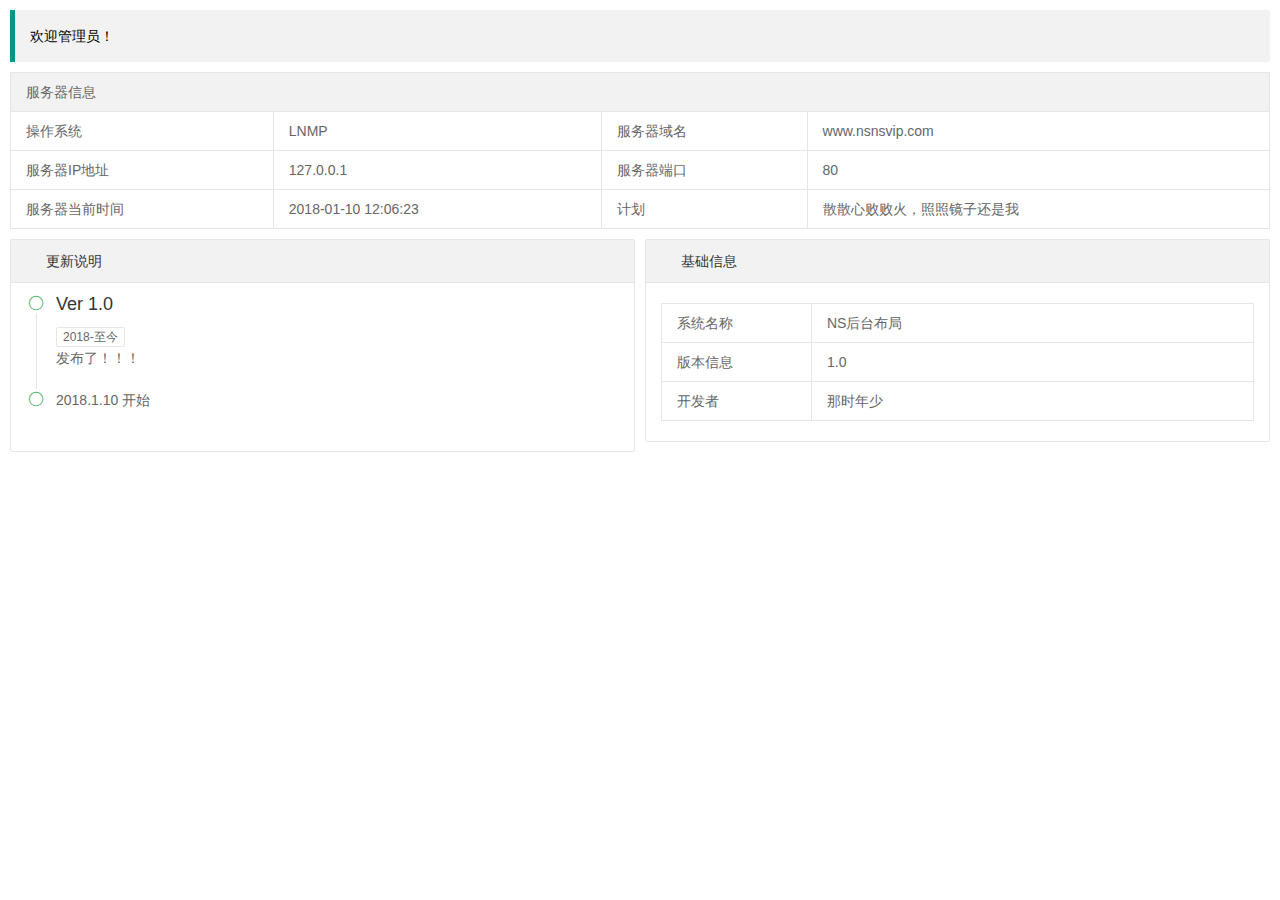
==== Desktop.html @ 4f1be006 "创建NsAdmin项目" ====
﻿<!DOCTYPE html>
<html>

<head>
    <meta charset="utf-8">
    <meta name="renderer" content="webkit">
    <meta http-equiv="X-UA-Compatible" content="IE=Edge,chrome=1">
    <meta name="viewport" content="width=device-width, initial-scale=1, maximum-scale=1">
    <title>layout 后台大布局 - 桌面</title>
    <link rel="stylesheet" href="lib/layui/css/layui.css">
    <link rel="stylesheet" href="lib/font-awesome/css/font-awesome.css">
    <link rel="stylesheet" href="css/ns.css">
</head>

<body style="padding:10px">
    <div class="layui-col-xs12">
        <blockquote class="layui-elem-quote">
            欢迎管理员！
        </blockquote>
    </div>
    
    <table class="layui-table">
        <thead>
            <tr>
                <th colspan="4" scope="col">服务器信息</th>
            </tr>
        </thead>
        <tbody>
            <tr>
                <td>操作系统</td>
                <td>LNMP</td>
                <td>服务器域名</td>
                <td>www.nsnsvip.com</td>
            </tr>
            <tr>
                <td>服务器IP地址</td>
                <td>127.0.0.1</td>
                <td>服务器端口</td>
                <td>80</td>
            </tr>
            <tr>
                <td>服务器当前时间</td>
                <td>2018-01-10 12:06:23</td>
                <td>计划</td>
                <td>散散心败败火，照照镜子还是我</td>
            </tr>
        </tbody>
    </table>
    <div class="layui-row layui-col-space10">
        <div class="layui-col-md6">
            <div class="layui-collapse">
                <div class="layui-colla-item">
                    <h2 class="layui-colla-title">更新说明</h2>
                    <div class="layui-colla-content layui-show">
                        <ul class="layui-timeline">
                            <li class="layui-timeline-item">
                                <i class="layui-icon layui-timeline-axis">&#xe63f;</i>
                                <div class="layui-timeline-content layui-text">
                                    <h3 class="layui-timeline-title">Ver 1.0</h3>
                                    <span class="layui-badge-rim">2018-至今</span>
                                    <p>
                                        发布了！！！
                                    </p>
                                </div>
                            </li>
                            <li class="layui-timeline-item">
                                <i class="layui-icon layui-timeline-axis">&#xe63f;</i>
                                <div class="layui-timeline-content layui-text">
                                    <div class="layui-timeline-title">2018.1.10 开始</div>
                                </div>
                            </li>
                        </ul>
                    </div>
                </div>
            </div>
        </div>
        <div class="layui-col-md6">
            <div class="layui-collapse">
                <div class="layui-colla-item">
                    <h2 class="layui-colla-title">基础信息</h2>
                    <div class="layui-colla-content layui-show">
                      <table class="layui-table layui-table-m">
                            <colgroup>
                                <col width="150">
                                <col>
                            </colgroup>
                            <tbody>
                                <tr>
                                    <td>系统名称</td>
                                    <td>NS后台布局</td>
                                </tr>
                                <tr>
                                    <td>版本信息</td>
                                    <td>1.0</td>
                                </tr>
                                <tr>
                                    <td>开发者</td>
                                    <td>那时年少</td>
                                </tr>
                            </tbody>
                        </table>
                    </div>
                </div>
            </div>
        </div>
    </div>





    <script src="lib/layui/layui.js"></script>
    <script>
        //配置路径
    /*    layui.config({
            base: 'static/js/'
        }).use(['luadmin', 'layer'], function() {
            var luadmin = layui.luadmin,
                $ = layui.jquery,
                layer = layui.layer;
            
            luadmin.hello('world');
            // layer.msg('hello world');
        });*/

    </script>
</body>
</html>
---- lib/layui/css/layui.css ----
/** layui-v2.2.5 MIT License By https://www.layui.com */
 .layui-inline,img{display:inline-block;vertical-align:middle}h1,h2,h3,h4,h5,h6{font-weight:400}.layui-edge,.layui-header,.layui-inline,.layui-main{position:relative}.layui-btn,.layui-edge,.layui-inline,img{vertical-align:middle}.layui-btn,.layui-disabled,.layui-icon,.layui-unselect{-webkit-user-select:none;-ms-user-select:none;-moz-user-select:none}blockquote,body,button,dd,div,dl,dt,form,h1,h2,h3,h4,h5,h6,input,li,ol,p,pre,td,textarea,th,ul{margin:0;padding:0;-webkit-tap-highlight-color:rgba(0,0,0,0)}a:active,a:hover{outline:0}img{border:none}li{list-style:none}table{border-collapse:collapse;border-spacing:0}h4,h5,h6{font-size:100%}button,input,optgroup,option,select,textarea{font-family:inherit;font-size:inherit;font-style:inherit;font-weight:inherit;outline:0}pre{white-space:pre-wrap;white-space:-moz-pre-wrap;white-space:-pre-wrap;white-space:-o-pre-wrap;word-wrap:break-word}body{line-height:24px;font:14px Helvetica Neue,Helvetica,PingFang SC,\5FAE\8F6F\96C5\9ED1,Tahoma,Arial,sans-serif}hr{height:1px;margin:10px 0;border:0;clear:both}a{color:#333;text-decoration:none}a:hover{color:#777}a cite{font-style:normal;*cursor:pointer}.layui-border-box,.layui-border-box *{box-sizing:border-box}.layui-box,.layui-box *{box-sizing:content-box}.layui-clear{clear:both;*zoom:1}.layui-clear:after{content:'\20';clear:both;*zoom:1;display:block;height:0}.layui-inline{*display:inline;*zoom:1}.layui-edge{display:inline-block;width:0;height:0;border-width:6px;border-style:dashed;border-color:transparent;overflow:hidden}.layui-edge-top{top:-4px;border-bottom-color:#999;border-bottom-style:solid}.layui-edge-right{border-left-color:#999;border-left-style:solid}.layui-edge-bottom{top:2px;border-top-color:#999;border-top-style:solid}.layui-edge-left{border-right-color:#999;border-right-style:solid}.layui-elip{text-overflow:ellipsis;overflow:hidden;white-space:nowrap}.layui-disabled,.layui-disabled:hover{color:#d2d2d2!important;cursor:not-allowed!important}.layui-circle{border-radius:100%}.layui-show{display:block!important}.layui-hide{display:none!important}@font-face{font-family:layui-icon;src:url(../font/iconfont.eot?v=220);src:url(../font/iconfont.eot?v=220#iefix) format('embedded-opentype'),url(../font/iconfont.svg?v=220#iconfont) format('svg'),url(../font/iconfont.woff?v=220) format('woff'),url(../font/iconfont.ttf?v=220) format('truetype')}.layui-icon{font-family:layui-icon!important;font-size:16px;font-style:normal;-webkit-font-smoothing:antialiased;-moz-osx-font-smoothing:grayscale}.layui-icon-duihua:before{content:"\e611"}.layui-icon-shezhi:before{content:"\e614"}.layui-icon-yinshenim:before{content:"\e60f"}.layui-icon-search:before{content:"\e615"}.layui-icon-fenxiang1:before{content:"\e641"}.layui-icon-shezhi1:before{content:"\e620"}.layui-icon-yinqing:before{content:"\e628"}.layui-icon-yuejuancuohao:before{content:"\1006"}.layui-icon-cuo:before{content:"\1007"}.layui-icon-baobiao:before{content:"\e629"}.layui-icon-star:before{content:"\e600"}.layui-icon-yuandian:before{content:"\e617"}.layui-icon-chat:before{content:"\e606"}.layui-icon-logo:before{content:"\e609"}.layui-icon-list:before{content:"\e60a"}.layui-icon-tubiao:before{content:"\e62c"}.layui-icon-right:before{content:"\1005"}.layui-icon-huanfu2:before{content:"\e61b"}.layui-icon-On-line:before{content:"\e610"}.layui-icon-biaoge:before{content:"\e62d"}.layui-icon-youyou:before{content:"\e602"}.layui-icon-zuozuo:before{content:"\e603"}.layui-icon-cart-simple:before{content:"\e698"}.layui-icon-cry:before{content:"\e69c"}.layui-icon-smile:before{content:"\e6af"}.layui-icon-survey:before{content:"\e6b2"}.layui-icon-tree:before{content:"\e62e"}.layui-icon-iconfont17:before{content:"\e62f"}.layui-icon-tianjia:before{content:"\e61f"}.layui-icon-xiazai:before{content:"\e601"}.layui-icon-xuanzemoban48:before{content:"\e630"}.layui-icon-gongju:before{content:"\e631"}.layui-icon-face-surprised:before{content:"\e664"}.layui-icon-bianji:before{content:"\e642"}.layui-icon-speaker:before{content:"\e645"}.layui-icon-xiangxia:before{content:"\e61a"}.layui-icon-wenjian:before{content:"\e621"}.layui-icon-layouts:before{content:"\e632"}.layui-icon-duigou:before{content:"\e618"}.layui-icon-tianjia1:before{content:"\e608"}.layui-icon-yaoyaozhibofanye:before{content:"\e633"}.layui-icon-read:before{content:"\e705"}.layui-icon-404:before{content:"\e61c"}.layui-icon-lunbozutu:before{content:"\e634"}.layui-icon-help:before{content:"\e607"}.layui-icon-daima1:before{content:"\e635"}.layui-icon-jinshui:before{content:"\e636"}.layui-icon-find-fill:before{content:"\e670"}.layui-icon-about:before{content:"\e60b"}.layui-icon-location:before{content:"\e715"}.layui-icon-xiangshang:before{content:"\e619"}.layui-icon-pause:before{content:"\e651"}.layui-icon-riqi:before{content:"\e637"}.layui-icon-uploadfile:before{content:"\e61d"}.layui-icon-delete:before{content:"\e640"}.layui-icon-play:before{content:"\e652"}.layui-icon-top:before{content:"\e604"}.layui-icon-haoyouqingqiu:before{content:"\e612"}.layui-icon-weibiaoti1:before{content:"\e605"}.layui-icon-chuangkou:before{content:"\e638"}.layui-icon-comiisbiaoqing:before{content:"\e60c"}.layui-icon-zhengque:before{content:"\e616"}.layui-icon-dollar:before{content:"\e659"}.layui-icon-iconfontwodehaoyou:before{content:"\e613"}.layui-icon-wenjianxiazai:before{content:"\e61e"}.layui-icon-tupian:before{content:"\e60d"}.layui-icon-lianjie:before{content:"\e64c"}.layui-icon-diamond:before{content:"\e735"}.layui-icon-jilu:before{content:"\e60e"}.layui-icon-liucheng:before{content:"\e622"}.layui-icon-fontstrikethrough:before{content:"\e64f"}.layui-icon-unlink:before{content:"\e64d"}.layui-icon-bianjiwenzi:before{content:"\e639"}.layui-icon-sanjiao:before{content:"\e623"}.layui-icon-danxuankuanghouxuan:before{content:"\e63f"}.layui-icon-danxuankuangxuanzhong:before{content:"\e643"}.layui-icon-juzhongduiqi:before{content:"\e647"}.layui-icon-youduiqi:before{content:"\e648"}.layui-icon-zuoduiqi:before{content:"\e649"}.layui-icon-gongsisvgtubiaozongji22:before{content:"\e626"}.layui-icon-gongsisvgtubiaozongji23:before{content:"\e627"}.layui-icon-refresh-2:before{content:"\1002"}.layui-icon-loading-1:before{content:"\e63e"}.layui-icon-return:before{content:"\e65c"}.layui-icon-jiacu:before{content:"\e62b"}.layui-icon-uploading:before{content:"\e67c"}.layui-icon-liaotianduihuaimgoutong:before{content:"\e63a"}.layui-icon-video:before{content:"\e6ed"}.layui-icon-headset:before{content:"\e6fc"}.layui-icon-wenjianjiafan:before{content:"\e624"}.layui-icon-shouji:before{content:"\e63b"}.layui-icon-tianjia2:before{content:"\e654"}.layui-icon-wenjianjia:before{content:"\e7a0"}.layui-icon-biaoqing:before{content:"\e650"}.layui-icon-html:before{content:"\e64b"}.layui-icon-biaodan:before{content:"\e63c"}.layui-icon-cart:before{content:"\e657"}.layui-icon-camera-fill:before{content:"\e65d"}.layui-icon-25:before{content:"\e62a"}.layui-icon-emwdaima:before{content:"\e64e"}.layui-icon-fire:before{content:"\e756"}.layui-icon-set:before{content:"\e716"}.layui-icon-zitixiahuaxian:before{content:"\e646"}.layui-icon-sanjiao1:before{content:"\e625"}.layui-icon-tips:before{content:"\e702"}.layui-icon-tupian-copy-copy:before{content:"\e64a"}.layui-icon-more-vertical:before{content:"\e671"}.layui-icon-zhuti2:before{content:"\e66c"}.layui-icon-loading:before{content:"\e63d"}.layui-icon-xieti:before{content:"\e644"}.layui-icon-refresh-1:before{content:"\e666"}.layui-icon-rmb:before{content:"\e65e"}.layui-icon-home:before{content:"\e68e"}.layui-icon-user:before{content:"\e770"}.layui-icon-notice:before{content:"\e667"}.layui-icon-voice:before{content:"\e688"}.layui-icon-download:before{content:"\e681"}.layui-icon-snowflake:before{content:"\e6b1"}.layui-icon-yemian1:before{content:"\e655"}.layui-icon-template:before{content:"\e663"}.layui-icon-auz:before{content:"\e672"}.layui-icon-console:before{content:"\e665"}.layui-icon-app:before{content:"\e653"}.layui-icon-xiayiye:before{content:"\e65a"}.layui-icon-website:before{content:"\e7ae"}.layui-icon-xiayiye1:before{content:"\e65b"}.layui-icon-component:before{content:"\e857"}.layui-icon-more:before{content:"\e65f"}.layui-icon-shrink-right:before{content:"\e668"}.layui-icon-spread-left:before{content:"\e66b"}.layui-icon-camera:before{content:"\e660"}.layui-icon-note:before{content:"\e66e"}.layui-icon-refresh:before{content:"\e669"}.layui-icon-nv:before{content:"\e661"}.layui-icon-nan:before{content:"\e662"}.layui-icon-senior:before{content:"\e674"}.layui-icon-theme:before{content:"\e66a"}.layui-icon-tread:before{content:"\e6c5"}.layui-icon-praise:before{content:"\e6c6"}.layui-icon-star-fill:before{content:"\e658"}.layui-icon-template-1:before{content:"\e656"}.layui-icon-loading-2:before{content:"\e66d"}.layui-main{width:1140px;margin:0 auto}.layui-header{z-index:1000;height:60px}.layui-header a:hover{transition:all .5s;-webkit-transition:all .5s}.layui-side{position:fixed;top:0;bottom:0;z-index:999;width:200px;overflow-x:hidden}.layui-side-scroll{width:220px;height:100%;overflow-x:hidden}.layui-body{position:absolute;left:200px;right:0;top:0;bottom:0;z-index:998;width:auto;overflow:hidden;overflow-y:auto;box-sizing:border-box}.layui-layout-body{overflow:hidden}.layui-layout-admin .layui-header{background-color:#23262E}.layui-layout-admin .layui-side{top:60px;width:200px;overflow-x:hidden}.layui-layout-admin .layui-body{top:60px;bottom:44px}.layui-layout-admin .layui-main{width:auto;margin:0 15px}.layui-layout-admin .layui-footer{position:fixed;left:200px;right:0;bottom:0;height:44px;line-height:44px;padding:0 15px;background-color:#eee}.layui-layout-admin .layui-logo{position:absolute;left:0;top:0;width:200px;height:100%;line-height:60px;text-align:center;color:#009688;font-size:16px}.layui-layout-admin .layui-header .layui-nav{background:0 0}.layui-layout-left{position:absolute!important;left:200px;top:0}.layui-layout-right{position:absolute!important;right:0;top:0}.layui-container{position:relative;margin:0 auto;padding:0 15px;box-sizing:border-box}.layui-fluid{position:relative;margin:0 auto;padding:0 15px}.layui-row:after,.layui-row:before{content:'';display:block;clear:both}.layui-col-lg1,.layui-col-lg10,.layui-col-lg11,.layui-col-lg12,.layui-col-lg2,.layui-col-lg3,.layui-col-lg4,.layui-col-lg5,.layui-col-lg6,.layui-col-lg7,.layui-col-lg8,.layui-col-lg9,.layui-col-md1,.layui-col-md10,.layui-col-md11,.layui-col-md12,.layui-col-md2,.layui-col-md3,.layui-col-md4,.layui-col-md5,.layui-col-md6,.layui-col-md7,.layui-col-md8,.layui-col-md9,.layui-col-sm1,.layui-col-sm10,.layui-col-sm11,.layui-col-sm12,.layui-col-sm2,.layui-col-sm3,.layui-col-sm4,.layui-col-sm5,.layui-col-sm6,.layui-col-sm7,.layui-col-sm8,.layui-col-sm9,.layui-col-xs1,.layui-col-xs10,.layui-col-xs11,.layui-col-xs12,.layui-col-xs2,.layui-col-xs3,.layui-col-xs4,.layui-col-xs5,.layui-col-xs6,.layui-col-xs7,.layui-col-xs8,.layui-col-xs9{position:relative;display:block;box-sizing:border-box}.layui-col-xs1,.layui-col-xs10,.layui-col-xs11,.layui-col-xs12,.layui-col-xs2,.layui-col-xs3,.layui-col-xs4,.layui-col-xs5,.layui-col-xs6,.layui-col-xs7,.layui-col-xs8,.layui-col-xs9{float:left}.layui-col-xs1{width:8.33333333%}.layui-col-xs2{width:16.66666667%}.layui-col-xs3{width:25%}.layui-col-xs4{width:33.33333333%}.layui-col-xs5{width:41.66666667%}.layui-col-xs6{width:50%}.layui-col-xs7{width:58.33333333%}.layui-col-xs8{width:66.66666667%}.layui-col-xs9{width:75%}.layui-col-xs10{width:83.33333333%}.layui-col-xs11{width:91.66666667%}.layui-col-xs12{width:100%}.layui-col-xs-offset1{margin-left:8.33333333%}.layui-col-xs-offset2{margin-left:16.66666667%}.layui-col-xs-offset3{margin-left:25%}.layui-col-xs-offset4{margin-left:33.33333333%}.layui-col-xs-offset5{margin-left:41.66666667%}.layui-col-xs-offset6{margin-left:50%}.layui-col-xs-offset7{margin-left:58.33333333%}.layui-col-xs-offset8{margin-left:66.66666667%}.layui-col-xs-offset9{margin-left:75%}.layui-col-xs-offset10{margin-left:83.33333333%}.layui-col-xs-offset11{margin-left:91.66666667%}.layui-col-xs-offset12{margin-left:100%}@media screen and (max-width:768px){.layui-hide-xs{display:none!important}.layui-show-xs-block{display:block!important}.layui-show-xs-inline{display:inline!important}.layui-show-xs-inline-block{display:inline-block!important}}@media screen and (min-width:768px){.layui-container{width:750px}.layui-hide-sm{display:none!important}.layui-show-sm-block{display:block!important}.layui-show-sm-inline{display:inline!important}.layui-show-sm-inline-block{display:inline-block!important}.layui-col-sm1,.layui-col-sm10,.layui-col-sm11,.layui-col-sm12,.layui-col-sm2,.layui-col-sm3,.layui-col-sm4,.layui-col-sm5,.layui-col-sm6,.layui-col-sm7,.layui-col-sm8,.layui-col-sm9{float:left}.layui-col-sm1{width:8.33333333%}.layui-col-sm2{width:16.66666667%}.layui-col-sm3{width:25%}.layui-col-sm4{width:33.33333333%}.layui-col-sm5{width:41.66666667%}.layui-col-sm6{width:50%}.layui-col-sm7{width:58.33333333%}.layui-col-sm8{width:66.66666667%}.layui-col-sm9{width:75%}.layui-col-sm10{width:83.33333333%}.layui-col-sm11{width:91.66666667%}.layui-col-sm12{width:100%}.layui-col-sm-offset1{margin-left:8.33333333%}.layui-col-sm-offset2{margin-left:16.66666667%}.layui-col-sm-offset3{margin-left:25%}.layui-col-sm-offset4{margin-left:33.33333333%}.layui-col-sm-offset5{margin-left:41.66666667%}.layui-col-sm-offset6{margin-left:50%}.layui-col-sm-offset7{margin-left:58.33333333%}.layui-col-sm-offset8{margin-left:66.66666667%}.layui-col-sm-offset9{margin-left:75%}.layui-col-sm-offset10{margin-left:83.33333333%}.layui-col-sm-offset11{margin-left:91.66666667%}.layui-col-sm-offset12{margin-left:100%}}@media screen and (min-width:992px){.layui-container{width:970px}.layui-hide-md{display:none!important}.layui-show-md-block{display:block!important}.layui-show-md-inline{display:inline!important}.layui-show-md-inline-block{display:inline-block!important}.layui-col-md1,.layui-col-md10,.layui-col-md11,.layui-col-md12,.layui-col-md2,.layui-col-md3,.layui-col-md4,.layui-col-md5,.layui-col-md6,.layui-col-md7,.layui-col-md8,.layui-col-md9{float:left}.layui-col-md1{width:8.33333333%}.layui-col-md2{width:16.66666667%}.layui-col-md3{width:25%}.layui-col-md4{width:33.33333333%}.layui-col-md5{width:41.66666667%}.layui-col-md6{width:50%}.layui-col-md7{width:58.33333333%}.layui-col-md8{width:66.66666667%}.layui-col-md9{width:75%}.layui-col-md10{width:83.33333333%}.layui-col-md11{width:91.66666667%}.layui-col-md12{width:100%}.layui-col-md-offset1{margin-left:8.33333333%}.layui-col-md-offset2{margin-left:16.66666667%}.layui-col-md-offset3{margin-left:25%}.layui-col-md-offset4{margin-left:33.33333333%}.layui-col-md-offset5{margin-left:41.66666667%}.layui-col-md-offset6{margin-left:50%}.layui-col-md-offset7{margin-left:58.33333333%}.layui-col-md-offset8{margin-left:66.66666667%}.layui-col-md-offset9{margin-left:75%}.layui-col-md-offset10{margin-left:83.33333333%}.layui-col-md-offset11{margin-left:91.66666667%}.layui-col-md-offset12{margin-left:100%}}@media screen and (min-width:1200px){.layui-container{width:1170px}.layui-hide-lg{display:none!important}.layui-show-lg-block{display:block!important}.layui-show-lg-inline{display:inline!important}.layui-show-lg-inline-block{display:inline-block!important}.layui-col-lg1,.layui-col-lg10,.layui-col-lg11,.layui-col-lg12,.layui-col-lg2,.layui-col-lg3,.layui-col-lg4,.layui-col-lg5,.layui-col-lg6,.layui-col-lg7,.layui-col-lg8,.layui-col-lg9{float:left}.layui-col-lg1{width:8.33333333%}.layui-col-lg2{width:16.66666667%}.layui-col-lg3{width:25%}.layui-col-lg4{width:33.33333333%}.layui-col-lg5{width:41.66666667%}.layui-col-lg6{width:50%}.layui-col-lg7{width:58.33333333%}.layui-col-lg8{width:66.66666667%}.layui-col-lg9{width:75%}.layui-col-lg10{width:83.33333333%}.layui-col-lg11{width:91.66666667%}.layui-col-lg12{width:100%}.layui-col-lg-offset1{margin-left:8.33333333%}.layui-col-lg-offset2{margin-left:16.66666667%}.layui-col-lg-offset3{margin-left:25%}.layui-col-lg-offset4{margin-left:33.33333333%}.layui-col-lg-offset5{margin-left:41.66666667%}.layui-col-lg-offset6{margin-left:50%}.layui-col-lg-offset7{margin-left:58.33333333%}.layui-col-lg-offset8{margin-left:66.66666667%}.layui-col-lg-offset9{margin-left:75%}.layui-col-lg-offset10{margin-left:83.33333333%}.layui-col-lg-offset11{margin-left:91.66666667%}.layui-col-lg-offset12{margin-left:100%}}.layui-col-space1{margin:-.5px}.layui-col-space1>*{padding:.5px}.layui-col-space3{margin:-1.5px}.layui-col-space3>*{padding:1.5px}.layui-col-space5{margin:-2.5px}.layui-col-space5>*{padding:2.5px}.layui-col-space8{margin:-3.5px}.layui-col-space8>*{padding:3.5px}.layui-col-space10{margin:-5px}.layui-col-space10>*{padding:5px}.layui-col-space12{margin:-6px}.layui-col-space12>*{padding:6px}.layui-col-space15{margin:-7.5px}.layui-col-space15>*{padding:7.5px}.layui-col-space18{margin:-9px}.layui-col-space18>*{padding:9px}.layui-col-space20{margin:-10px}.layui-col-space20>*{padding:10px}.layui-col-space22{margin:-11px}.layui-col-space22>*{padding:11px}.layui-col-space25{margin:-12.5px}.layui-col-space25>*{padding:12.5px}.layui-col-space30{margin:-15px}.layui-col-space30>*{padding:15px}.layui-btn,.layui-input,.layui-select,.layui-textarea,.layui-upload-button{outline:0;-webkit-appearance:none;transition:all .3s;-webkit-transition:all .3s;box-sizing:border-box}.layui-elem-quote{margin-bottom:10px;padding:15px;line-height:22px;border-left:5px solid #009688;border-radius:0 2px 2px 0;background-color:#f2f2f2}.layui-quote-nm{border-style:solid;border-width:1px 1px 1px 5px;background:0 0}.layui-elem-field{margin-bottom:10px;padding:0;border-width:1px;border-style:solid}.layui-elem-field legend{margin-left:20px;padding:0 10px;font-size:20px;font-weight:300}.layui-field-title{margin:10px 0 20px;border-width:1px 0 0}.layui-field-box{padding:10px 15px}.layui-field-title .layui-field-box{padding:10px 0}.layui-progress{position:relative;height:6px;border-radius:20px;background-color:#e2e2e2}.layui-progress-bar{position:absolute;left:0;top:0;width:0;max-width:100%;height:6px;border-radius:20px;text-align:right;background-color:#5FB878;transition:all .3s;-webkit-transition:all .3s}.layui-progress-big,.layui-progress-big .layui-progress-bar{height:18px;line-height:18px}.layui-progress-text{position:relative;top:-20px;line-height:18px;font-size:12px;color:#666}.layui-progress-big .layui-progress-text{position:static;padding:0 10px;color:#fff}.layui-collapse{border-width:1px;border-style:solid;border-radius:2px}.layui-colla-content,.layui-colla-item{border-top-width:1px;border-top-style:solid}.layui-colla-item:first-child{border-top:none}.layui-colla-title{position:relative;height:42px;line-height:42px;padding:0 15px 0 35px;color:#333;background-color:#f2f2f2;cursor:pointer;font-size:14px}.layui-colla-content{display:none;padding:10px 15px;line-height:22px;color:#666}.layui-colla-icon{position:absolute;left:15px;top:0;font-size:14px}.layui-card-body,.layui-card-header,.layui-form-label,.layui-form-mid,.layui-form-select,.layui-input-block,.layui-input-inline,.layui-textarea{position:relative}.layui-card{margin-bottom:15px;border-radius:2px;background-color:#fff;box-shadow:0 1px 2px 0 rgba(0,0,0,.05)}.layui-card:last-child{margin-bottom:0}.layui-card-header{height:42px;line-height:42px;padding:0 15px;border-bottom:1px solid #f6f6f6;color:#333;border-radius:2px 2px 0 0;font-size:14px}.layui-bg-black,.layui-bg-blue,.layui-bg-cyan,.layui-bg-green,.layui-bg-orange,.layui-bg-red{color:#fff!important}.layui-card-body{padding:10px 15px;line-height:24px}.layui-card-body .layui-table{margin:5px 0}.layui-card .layui-tab{margin:0}.layui-panel-window{position:relative;padding:15px;border-radius:0;border-top:5px solid #E6E6E6;background-color:#fff}.layui-bg-red{background-color:#FF5722!important}.layui-bg-orange{background-color:#FFB800!important}.layui-bg-green{background-color:#009688!important}.layui-bg-cyan{background-color:#2F4056!important}.layui-bg-blue{background-color:#1E9FFF!important}.layui-bg-black{background-color:#393D49!important}.layui-bg-gray{background-color:#eee!important;color:#666!important}.layui-badge-rim,.layui-colla-content,.layui-colla-item,.layui-collapse,.layui-elem-field,.layui-form-pane .layui-form-item[pane],.layui-form-pane .layui-form-label,.layui-input,.layui-layedit,.layui-layedit-tool,.layui-quote-nm,.layui-select,.layui-tab-bar,.layui-tab-card,.layui-tab-title,.layui-tab-title .layui-this:after,.layui-textarea{border-color:#e6e6e6}.layui-timeline-item:before,hr{background-color:#e6e6e6}.layui-text{line-height:22px;font-size:14px;color:#666}.layui-text h1,.layui-text h2,.layui-text h3{font-weight:500;color:#333}.layui-text h1{font-size:30px}.layui-text h2{font-size:24px}.layui-text h3{font-size:18px}.layui-text a:not(.layui-btn){color:#01AAED}.layui-text a:not(.layui-btn):hover{text-decoration:underline}.layui-text ul{padding:5px 0 5px 15px}.layui-text ul li{margin-top:5px;list-style-type:disc}.layui-text em,.layui-word-aux{color:#999!important;padding:0 5px!important}.layui-btn{display:inline-block;height:38px;line-height:38px;padding:0 18px;background-color:#009688;color:#fff;white-space:nowrap;text-align:center;font-size:14px;border:none;border-radius:2px;cursor:pointer}.layui-btn:hover{opacity:.8;filter:alpha(opacity=80);color:#fff}.layui-btn:active{opacity:1;filter:alpha(opacity=100)}.layui-btn+.layui-btn{margin-left:10px}.layui-btn-container{font-size:0}.layui-btn-container .layui-btn{margin-right:10px;margin-bottom:10px}.layui-btn-container .layui-btn+.layui-btn{margin-left:0}.layui-table .layui-btn-container .layui-btn{margin-bottom:9px}.layui-btn-radius{border-radius:100px}.layui-btn .layui-icon{margin-right:3px;font-size:18px;vertical-align:bottom;vertical-align:middle\9}.layui-btn-primary{border:1px solid #C9C9C9;background-color:#fff;color:#555}.layui-btn-primary:hover{border-color:#009688;color:#333}.layui-btn-normal{background-color:#1E9FFF}.layui-btn-warm{background-color:#FFB800}.layui-btn-danger{background-color:#FF5722}.layui-btn-disabled,.layui-btn-disabled:active,.layui-btn-disabled:hover{border:1px solid #e6e6e6;background-color:#FBFBFB;color:#C9C9C9;cursor:not-allowed;opacity:1}.layui-btn-lg{height:44px;line-height:44px;padding:0 25px;font-size:16px}.layui-btn-sm{height:30px;line-height:30px;padding:0 10px;font-size:12px}.layui-btn-sm i{font-size:16px!important}.layui-btn-xs{height:22px;line-height:22px;padding:0 5px;font-size:12px}.layui-btn-xs i{font-size:14px!important}.layui-btn-group{display:inline-block;vertical-align:middle;font-size:0}.layui-btn-group .layui-btn{margin-left:0!important;margin-right:0!important;border-left:1px solid rgba(255,255,255,.5);border-radius:0}.layui-btn-group .layui-btn-primary{border-left:none}.layui-btn-group .layui-btn-primary:hover{border-color:#C9C9C9;color:#009688}.layui-btn-group .layui-btn:first-child{border-left:none;border-radius:2px 0 0 2px}.layui-btn-group .layui-btn-primary:first-child{border-left:1px solid #c9c9c9}.layui-btn-group .layui-btn:last-child{border-radius:0 2px 2px 0}.layui-btn-group .layui-btn+.layui-btn{margin-left:0}.layui-btn-group+.layui-btn-group{margin-left:10px}.layui-btn-fluid{width:100%}.layui-input,.layui-select,.layui-textarea{height:38px;line-height:1.3;line-height:38px\9;border-width:1px;border-style:solid;background-color:#fff;border-radius:2px}.layui-input::-webkit-input-placeholder,.layui-select::-webkit-input-placeholder,.layui-textarea::-webkit-input-placeholder{line-height:1.3}.layui-input,.layui-textarea{display:block;width:100%;padding-left:10px}.layui-input:hover,.layui-textarea:hover{border-color:#D2D2D2!important}.layui-input:focus,.layui-textarea:focus{border-color:#C9C9C9!important}.layui-textarea{min-height:100px;height:auto;line-height:20px;padding:6px 10px;resize:vertical}.layui-select{padding:0 10px}.layui-form input[type=checkbox],.layui-form input[type=radio],.layui-form select{display:none}.layui-form [lay-ignore]{display:initial}.layui-form-item{margin-bottom:15px;clear:both;*zoom:1}.layui-form-item:after{content:'\20';clear:both;*zoom:1;display:block;height:0}.layui-form-label{float:left;display:block;padding:9px 15px;width:80px;font-weight:400;line-height:20px;text-align:right}.layui-form-label-col{display:block;float:none;padding:9px 0;line-height:20px;text-align:left}.layui-form-item .layui-inline{margin-bottom:5px;margin-right:10px}.layui-input-block{margin-left:110px;min-height:36px}.layui-input-inline{display:inline-block;vertical-align:middle}.layui-form-item .layui-input-inline{float:left;width:190px;margin-right:10px}.layui-form-text .layui-input-inline{width:auto}.layui-form-mid{float:left;display:block;padding:9px 0!important;line-height:20px;margin-right:10px}.layui-form-danger+.layui-form-select .layui-input,.layui-form-danger:focus{border-color:#FF5722!important}.layui-form-select .layui-input{padding-right:30px;cursor:pointer}.layui-form-select .layui-edge{position:absolute;right:10px;top:50%;margin-top:-3px;cursor:pointer;border-width:6px;border-top-color:#c2c2c2;border-top-style:solid;transition:all .3s;-webkit-transition:all .3s}.layui-form-select dl{display:none;position:absolute;left:0;top:42px;padding:5px 0;z-index:999;min-width:100%;border:1px solid #d2d2d2;max-height:300px;overflow-y:auto;background-color:#fff;border-radius:2px;box-shadow:0 2px 4px rgba(0,0,0,.12);box-sizing:border-box}.layui-form-select dl dd,.layui-form-select dl dt{padding:0 10px;line-height:36px;white-space:nowrap;overflow:hidden;text-overflow:ellipsis}.layui-form-select dl dt{font-size:12px;color:#999}.layui-form-select dl dd{cursor:pointer}.layui-form-select dl dd:hover{background-color:#f2f2f2}.layui-form-select .layui-select-group dd{padding-left:20px}.layui-form-select dl dd.layui-select-tips{padding-left:10px!important;color:#999}.layui-form-select dl dd.layui-this{background-color:#5FB878;color:#fff}.layui-form-checkbox,.layui-form-select dl dd.layui-disabled{background-color:#fff}.layui-form-selected dl{display:block}.layui-form-checkbox,.layui-form-checkbox *,.layui-form-switch{display:inline-block;vertical-align:middle}.layui-form-selected .layui-edge{margin-top:-9px;-webkit-transform:rotate(180deg);transform:rotate(180deg);margin-top:-3px\9}:root .layui-form-selected .layui-edge{margin-top:-9px\0/IE9}.layui-form-selectup dl{top:auto;bottom:42px}.layui-select-none{margin:5px 0;text-align:center;color:#999}.layui-select-disabled .layui-disabled{border-color:#eee!important}.layui-select-disabled .layui-edge{border-top-color:#d2d2d2}.layui-form-checkbox{position:relative;height:30px;line-height:28px;margin-right:10px;padding-right:30px;border:1px solid #d2d2d2;cursor:pointer;font-size:0;border-radius:2px;-webkit-transition:.1s linear;transition:.1s linear;box-sizing:border-box}.layui-form-checkbox:hover{border:1px solid #c2c2c2}.layui-form-checkbox span{padding:0 10px;height:100%;font-size:14px;background-color:#d2d2d2;color:#fff;overflow:hidden;white-space:nowrap;text-overflow:ellipsis}.layui-form-checkbox:hover span{background-color:#c2c2c2}.layui-form-checkbox i{position:absolute;right:0;width:30px;color:#fff;font-size:20px;text-align:center}.layui-form-checkbox:hover i{color:#c2c2c2}.layui-form-checked,.layui-form-checked:hover{border-color:#5FB878}.layui-form-checked span,.layui-form-checked:hover span{background-color:#5FB878}.layui-form-checked i,.layui-form-checked:hover i{color:#5FB878}.layui-form-item .layui-form-checkbox{margin-top:4px}.layui-form-checkbox[lay-skin=primary]{height:auto!important;line-height:normal!important;border:none!important;margin-right:0;padding-right:0;background:0 0}.layui-form-checkbox[lay-skin=primary] span{float:right;padding-right:15px;line-height:18px;background:0 0;color:#666}.layui-form-checkbox[lay-skin=primary] i{position:relative;top:0;width:16px;height:16px;line-height:16px;border:1px solid #d2d2d2;font-size:12px;border-radius:2px;background-color:#fff;-webkit-transition:.1s linear;transition:.1s linear}.layui-form-checkbox[lay-skin=primary]:hover i{border-color:#5FB878;color:#fff}.layui-form-checked[lay-skin=primary] i{border-color:#5FB878;background-color:#5FB878;color:#fff}.layui-checkbox-disbaled[lay-skin=primary] span{background:0 0!important;color:#c2c2c2}.layui-checkbox-disbaled[lay-skin=primary]:hover i{border-color:#d2d2d2}.layui-form-item .layui-form-checkbox[lay-skin=primary]{margin-top:10px}.layui-form-switch{position:relative;height:22px;line-height:22px;width:42px;padding:0 5px;margin-top:8px;border:1px solid #d2d2d2;border-radius:20px;cursor:pointer;background-color:#fff;-webkit-transition:.1s linear;transition:.1s linear}.layui-form-switch i{position:absolute;left:5px;top:3px;width:16px;height:16px;border-radius:20px;background-color:#d2d2d2;-webkit-transition:.1s linear;transition:.1s linear}.layui-form-switch em{position:absolute;right:5px;top:0;width:25px;padding:0!important;text-align:center!important;color:#999!important;font-style:normal!important;font-size:12px}.layui-form-onswitch{border-color:#5FB878;background-color:#5FB878}.layui-form-onswitch i{left:32px;background-color:#fff}.layui-form-onswitch em{left:5px;right:auto;color:#fff!important}.layui-checkbox-disbaled{border-color:#e2e2e2!important}.layui-checkbox-disbaled span{background-color:#e2e2e2!important}.layui-checkbox-disbaled:hover i{color:#fff!important}[lay-radio]{display:none}.layui-form-radio,.layui-form-radio *{display:inline-block;vertical-align:middle}.layui-form-radio{line-height:28px;margin:6px 10px 0 0;padding-right:10px;cursor:pointer;font-size:0}.layui-form-radio *{font-size:14px}.layui-form-radio>i{margin-right:8px;font-size:22px;color:#c2c2c2}.layui-form-radio>i:hover,.layui-form-radioed>i{color:#5FB878}.layui-radio-disbaled>i{color:#e2e2e2!important}.layui-form-pane .layui-form-label{width:110px;padding:8px 15px;height:38px;line-height:20px;border-width:1px;border-style:solid;border-radius:2px 0 0 2px;text-align:center;background-color:#FBFBFB;overflow:hidden;white-space:nowrap;text-overflow:ellipsis;box-sizing:border-box}.layui-form-pane .layui-input-inline{margin-left:-1px}.layui-form-pane .layui-input-block{margin-left:110px;left:-1px}.layui-form-pane .layui-input{border-radius:0 2px 2px 0}.layui-form-pane .layui-form-text .layui-form-label{float:none;width:100%;border-radius:2px;box-sizing:border-box;text-align:left}.layui-form-pane .layui-form-text .layui-input-inline{display:block;margin:0;top:-1px;clear:both}.layui-form-pane .layui-form-text .layui-input-block{margin:0;left:0;top:-1px}.layui-form-pane .layui-form-text .layui-textarea{min-height:100px;border-radius:0 0 2px 2px}.layui-form-pane .layui-form-checkbox{margin:4px 0 4px 10px}.layui-form-pane .layui-form-radio,.layui-form-pane .layui-form-switch{margin-top:6px;margin-left:10px}.layui-form-pane .layui-form-item[pane]{position:relative;border-width:1px;border-style:solid}.layui-form-pane .layui-form-item[pane] .layui-form-label{position:absolute;left:0;top:0;height:100%;border-width:0 1px 0 0}.layui-form-pane .layui-form-item[pane] .layui-input-inline{margin-left:110px}@media screen and (max-width:450px){.layui-form-item .layui-form-label{text-overflow:ellipsis;overflow:hidden;white-space:nowrap}.layui-form-item .layui-inline{display:block;margin-right:0;margin-bottom:20px;clear:both}.layui-form-item .layui-inline:after{content:'\20';clear:both;display:block;height:0}.layui-form-item .layui-input-inline{display:block;float:none;left:-3px;width:auto;margin:0 0 10px 112px}.layui-form-item .layui-input-inline+.layui-form-mid{margin-left:110px;top:-5px;padding:0}.layui-form-item .layui-form-checkbox{margin-right:5px;margin-bottom:5px}}.layui-layedit{border-width:1px;border-style:solid;border-radius:2px}.layui-layedit-tool{padding:3px 5px;border-bottom-width:1px;border-bottom-style:solid;font-size:0}.layedit-tool-fixed{position:fixed;top:0;border-top:1px solid #e2e2e2}.layui-layedit-tool .layedit-tool-mid,.layui-layedit-tool .layui-icon{display:inline-block;vertical-align:middle;text-align:center;font-size:14px}.layui-layedit-tool .layui-icon{position:relative;width:32px;height:30px;line-height:30px;margin:3px 5px;color:#777;cursor:pointer;border-radius:2px}.layui-layedit-tool .layui-icon:hover{color:#393D49}.layui-layedit-tool .layui-icon:active{color:#000}.layui-layedit-tool .layedit-tool-active{background-color:#e2e2e2;color:#000}.layui-layedit-tool .layui-disabled,.layui-layedit-tool .layui-disabled:hover{color:#d2d2d2;cursor:not-allowed}.layui-layedit-tool .layedit-tool-mid{width:1px;height:18px;margin:0 10px;background-color:#d2d2d2}.layedit-tool-html{width:50px!important;font-size:30px!important}.layedit-tool-b,.layedit-tool-code,.layedit-tool-help{font-size:16px!important}.layedit-tool-d,.layedit-tool-face,.layedit-tool-image,.layedit-tool-unlink{font-size:18px!important}.layedit-tool-image input{position:absolute;font-size:0;left:0;top:0;width:100%;height:100%;opacity:.01;filter:Alpha(opacity=1);cursor:pointer}.layui-layedit-iframe iframe{display:block;width:100%}#LAY_layedit_code{overflow:hidden}.layui-laypage{display:inline-block;*display:inline;*zoom:1;vertical-align:middle;margin:10px 0;font-size:0}.layui-laypage>a:first-child,.layui-laypage>a:first-child em{border-radius:2px 0 0 2px}.layui-laypage>a:last-child,.layui-laypage>a:last-child em{border-radius:0 2px 2px 0}.layui-laypage>:first-child{margin-left:0!important}.layui-laypage>:last-child{margin-right:0!important}.layui-laypage a,.layui-laypage button,.layui-laypage input,.layui-laypage select,.layui-laypage span{border:1px solid #e2e2e2}.layui-laypage a,.layui-laypage span{display:inline-block;*display:inline;*zoom:1;vertical-align:middle;padding:0 15px;height:28px;line-height:28px;margin:0 -1px 5px 0;background-color:#fff;color:#333;font-size:12px}.layui-laypage a:hover{color:#009688}.layui-laypage em{font-style:normal}.layui-laypage .layui-laypage-spr{color:#999;font-weight:700}.layui-laypage a{text-decoration:none}.layui-laypage .layui-laypage-curr{position:relative}.layui-laypage .layui-laypage-curr em{position:relative;color:#fff}.layui-laypage .layui-laypage-curr .layui-laypage-em{position:absolute;left:-1px;top:-1px;padding:1px;width:100%;height:100%;background-color:#009688}.layui-laypage-em{border-radius:2px}.layui-laypage-next em,.layui-laypage-prev em{font-family:Sim sun;font-size:16px}.layui-laypage .layui-laypage-count,.layui-laypage .layui-laypage-limits,.layui-laypage .layui-laypage-skip{margin-left:10px;margin-right:10px;padding:0;border:none}.layui-laypage .layui-laypage-limits{vertical-align:top}.layui-laypage select{height:22px;padding:3px;border-radius:2px;cursor:pointer}.layui-laypage .layui-laypage-skip{height:30px;line-height:30px;color:#999}.layui-laypage button,.layui-laypage input{height:30px;line-height:30px;border-radius:2px;vertical-align:top;background-color:#fff;box-sizing:border-box}.layui-laypage input{display:inline-block;width:40px;margin:0 10px;padding:0 3px;text-align:center}.layui-laypage input:focus,.layui-laypage select:focus{border-color:#009688!important}.layui-laypage button{margin-left:10px;padding:0 10px;cursor:pointer}.layui-table,.layui-table-view{margin:10px 0}.layui-flow-more{margin:10px 0;text-align:center;color:#999;font-size:14px}.layui-flow-more a{height:32px;line-height:32px}.layui-flow-more a *{display:inline-block;vertical-align:top}.layui-flow-more a cite{padding:0 20px;border-radius:3px;background-color:#eee;color:#333;font-style:normal}.layui-flow-more a cite:hover{opacity:.8}.layui-flow-more a i{font-size:30px;color:#737383}.layui-table{width:100%;background-color:#fff;color:#666}.layui-table tr{transition:all .3s;-webkit-transition:all .3s}.layui-table th{text-align:left;font-weight:400}.layui-table tbody tr:hover,.layui-table thead tr,.layui-table-click,.layui-table-header,.layui-table-hover,.layui-table-mend,.layui-table-patch,.layui-table-tool,.layui-table[lay-even] tr:nth-child(even){background-color:#f2f2f2}.layui-table td,.layui-table th,.layui-table-fixed-r,.layui-table-header,.layui-table-page,.layui-table-tips-main,.layui-table-tool,.layui-table-view,.layui-table[lay-skin=line],.layui-table[lay-skin=row]{border-width:1px;border-style:solid;border-color:#e6e6e6}.layui-table td,.layui-table th{position:relative;padding:9px 15px;min-height:20px;line-height:20px;font-size:14px}.layui-table[lay-skin=line] td,.layui-table[lay-skin=line] th{border-width:0 0 1px}.layui-table[lay-skin=row] td,.layui-table[lay-skin=row] th{border-width:0 1px 0 0}.layui-table[lay-skin=nob] td,.layui-table[lay-skin=nob] th{border:none}.layui-table img{max-width:100px}.layui-table[lay-size=lg] td,.layui-table[lay-size=lg] th{padding:15px 30px}.layui-table-view .layui-table[lay-size=lg] .layui-table-cell{height:40px;line-height:40px}.layui-table[lay-size=sm] td,.layui-table[lay-size=sm] th{font-size:12px;padding:5px 10px}.layui-table-view .layui-table[lay-size=sm] .layui-table-cell{height:20px;line-height:20px}.layui-table[lay-data]{display:none}.layui-table-box,.layui-table-view{position:relative;overflow:hidden}.layui-table-view .layui-table{position:relative;width:auto;margin:0}.layui-table-body,.layui-table-header .layui-table,.layui-table-page{margin-bottom:-1px}.layui-table-view .layui-table[lay-skin=line]{border-width:0 1px 0 0}.layui-table-view .layui-table[lay-skin=row]{border-width:0 0 1px}.layui-table-view .layui-table td,.layui-table-view .layui-table th{padding:5px 0;border-top:none;border-left:none}.layui-table-view .layui-table td{cursor:default}.layui-table-view .layui-form-checkbox[lay-skin=primary] i{width:18px;height:18px}.layui-table-header{border-width:0 0 1px;overflow:hidden}.layui-table-sort{width:10px;height:20px;margin-left:5px;cursor:pointer!important}.layui-table-sort .layui-edge{position:absolute;left:5px;border-width:5px}.layui-table-sort .layui-table-sort-asc{top:4px;border-top:none;border-bottom-style:solid;border-bottom-color:#b2b2b2}.layui-table-sort .layui-table-sort-asc:hover{border-bottom-color:#666}.layui-table-sort .layui-table-sort-desc{bottom:4px;border-bottom:none;border-top-style:solid;border-top-color:#b2b2b2}.layui-table-sort .layui-table-sort-desc:hover{border-top-color:#666}.layui-table-sort[lay-sort=asc] .layui-table-sort-asc{border-bottom-color:#000}.layui-table-sort[lay-sort=desc] .layui-table-sort-desc{border-top-color:#000}.layui-table-cell{height:28px;line-height:28px;padding:0 15px;position:relative;overflow:hidden;text-overflow:ellipsis;white-space:nowrap;box-sizing:border-box}.layui-table-cell .layui-form-checkbox[lay-skin=primary]{top:-1px;vertical-align:middle}.layui-table-cell .layui-table-link{color:#01AAED}.laytable-cell-checkbox,.laytable-cell-numbers,.laytable-cell-space{padding:0;text-align:center}.layui-table-body{position:relative;overflow:auto;margin-right:-1px}.layui-table-body .layui-none{line-height:40px;text-align:center;color:#999}.layui-table-fixed{position:absolute;left:0;top:0}.layui-table-fixed .layui-table-body{overflow:hidden}.layui-table-fixed-l{box-shadow:0 -1px 8px rgba(0,0,0,.08)}.layui-table-fixed-r{left:auto;right:-1px;border-width:0 0 0 1px;box-shadow:-1px 0 8px rgba(0,0,0,.08)}.layui-table-fixed-r .layui-table-header{position:relative;overflow:visible}.layui-table-mend{position:absolute;right:-49px;top:0;height:100%;width:50px}.layui-table-tool{position:relative;width:100%;height:50px;line-height:30px;padding:10px 15px;border-width:0 0 1px}.layui-table-page{position:relative;width:100%;padding:7px 7px 0;border-width:1px 0 0;height:41px;font-size:12px}.layui-table-page>div{height:26px}.layui-table-page .layui-laypage{margin:0}.layui-table-page .layui-laypage a,.layui-table-page .layui-laypage span{height:26px;line-height:26px;margin-bottom:10px;border:none;background:0 0}.layui-table-page .layui-laypage a,.layui-table-page .layui-laypage span.layui-laypage-curr{padding:0 12px}.layui-table-page .layui-laypage span{margin-left:0;padding:0}.layui-table-page .layui-laypage .layui-laypage-prev{margin-left:-7px!important}.layui-table-page .layui-laypage .layui-laypage-curr .layui-laypage-em{left:0;top:0;padding:0}.layui-table-page .layui-laypage button,.layui-table-page .layui-laypage input{height:26px;line-height:26px}.layui-table-page .layui-laypage input{width:40px}.layui-table-page .layui-laypage button{padding:0 10px}.layui-table-page select{height:18px}.layui-table-view select[lay-ignore]{display:inline-block}.layui-table-patch .layui-table-cell{padding:0;width:30px}.layui-table-edit{position:absolute;left:0;top:0;width:100%;height:100%;padding:0 14px 1px;border-radius:0;box-shadow:1px 1px 20px rgba(0,0,0,.15)}.layui-table-edit:focus{border-color:#5FB878!important}select.layui-table-edit{padding:0 0 0 10px;border-color:#C9C9C9}.layui-table-view .layui-form-checkbox,.layui-table-view .layui-form-radio,.layui-table-view .layui-form-switch{top:0;margin:0;box-sizing:content-box}.layui-table-view .layui-form-checkbox{top:-1px;height:26px;line-height:26px}body .layui-table-tips .layui-layer-content{background:0 0;padding:0;box-shadow:0 1px 6px rgba(0,0,0,.1)}.layui-table-tips-main{margin:-44px 0 0 -1px;max-height:150px;padding:8px 15px;font-size:14px;overflow-y:scroll;background-color:#fff;color:#333}.layui-code,.layui-upload-list{margin:10px 0}.layui-table-tips-c{position:absolute;right:-3px;top:-12px;width:18px;height:18px;padding:3px;text-align:center;font-weight:700;border-radius:100%;font-size:14px;cursor:pointer;background-color:#666}.layui-table-tips-c:hover{background-color:#999}.layui-upload-file{display:none!important;opacity:.01;filter:Alpha(opacity=1)}.layui-upload-drag,.layui-upload-form,.layui-upload-wrap{display:inline-block}.layui-upload-choose{padding:0 10px;color:#999}.layui-upload-drag{position:relative;padding:30px;border:1px dashed #e2e2e2;background-color:#fff;text-align:center;cursor:pointer;color:#999}.layui-upload-drag .layui-icon{font-size:50px;color:#009688}.layui-upload-drag[lay-over]{border-color:#009688}.layui-upload-iframe{position:absolute;width:0;height:0;border:0;visibility:hidden}.layui-upload-wrap{position:relative;vertical-align:middle}.layui-upload-wrap .layui-upload-file{display:block!important;position:absolute;left:0;top:0;z-index:10;font-size:100px;width:100%;height:100%;opacity:.01;filter:Alpha(opacity=1);cursor:pointer}.layui-code{position:relative;padding:15px;line-height:20px;border:1px solid #ddd;border-left-width:6px;background-color:#F2F2F2;color:#333;font-family:Courier New;font-size:12px}.layui-tree{line-height:26px}.layui-tree li{text-overflow:ellipsis;overflow:hidden;white-space:nowrap}.layui-tree li .layui-tree-spread,.layui-tree li a{display:inline-block;vertical-align:top;height:26px;*display:inline;*zoom:1;cursor:pointer}.layui-tree li a{font-size:0}.layui-tree li a i{font-size:16px}.layui-tree li a cite{padding:0 6px;font-size:14px;font-style:normal}.layui-tree li i{padding-left:6px;color:#333;-moz-user-select:none}.layui-tree li .layui-tree-check{font-size:13px}.layui-tree li .layui-tree-check:hover{color:#009E94}.layui-tree li ul{display:none;margin-left:20px}.layui-tree li .layui-tree-enter{line-height:24px;border:1px dotted #000}.layui-tree-drag{display:none;position:absolute;left:-666px;top:-666px;background-color:#f2f2f2;padding:5px 10px;border:1px dotted #000;white-space:nowrap}.layui-tree-drag i{padding-right:5px}.layui-nav{position:relative;padding:0 20px;background-color:#393D49;color:#fff;border-radius:2px;font-size:0;box-sizing:border-box}.layui-nav *{font-size:14px}.layui-nav .layui-nav-item{position:relative;display:inline-block;*display:inline;*zoom:1;vertical-align:middle;line-height:60px}.layui-nav .layui-nav-item a{display:block;padding:0 20px;color:#fff;color:rgba(255,255,255,.7);transition:all .3s;-webkit-transition:all .3s}.layui-nav .layui-this:after,.layui-nav-bar,.layui-nav-tree .layui-nav-itemed:after{position:absolute;left:0;top:0;width:0;height:5px;background-color:#5FB878;transition:all .2s;-webkit-transition:all .2s}.layui-nav-bar{z-index:1000}.layui-nav .layui-nav-item a:hover,.layui-nav .layui-this a{color:#fff}.layui-nav .layui-this:after{content:'';top:auto;bottom:0;width:100%}.layui-nav-img{width:30px;height:30px;margin-right:10px;border-radius:50%}.layui-nav .layui-nav-more{content:'';width:0;height:0;border-style:solid dashed dashed;border-color:#fff transparent transparent;overflow:hidden;cursor:pointer;transition:all .2s;-webkit-transition:all .2s;position:absolute;top:50%;right:3px;margin-top:-3px;border-width:6px;border-top-color:rgba(255,255,255,.7)}.layui-nav .layui-nav-mored,.layui-nav-itemed .layui-nav-more{margin-top:-9px;border-style:dashed dashed solid;border-color:transparent transparent #fff}.layui-nav-child{display:none;position:absolute;left:0;top:65px;min-width:100%;line-height:36px;padding:5px 0;box-shadow:0 2px 4px rgba(0,0,0,.12);border:1px solid #d2d2d2;background-color:#fff;z-index:100;border-radius:2px;white-space:nowrap}.layui-nav .layui-nav-child a{color:#333}.layui-nav .layui-nav-child a:hover{background-color:#f2f2f2;color:#000}.layui-nav-child dd{position:relative}.layui-nav .layui-nav-child dd.layui-this a,.layui-nav-child dd.layui-this{background-color:#5FB878;color:#fff}.layui-nav-child dd.layui-this:after{display:none}.layui-nav-tree{width:200px;padding:0}.layui-nav-tree .layui-nav-item{display:block;width:100%;line-height:45px}.layui-nav-tree .layui-nav-item a{height:45px;line-height:45px;text-overflow:ellipsis;overflow:hidden;white-space:nowrap}.layui-nav-tree .layui-nav-item a:hover{background-color:#4E5465}.layui-nav-tree .layui-nav-bar{width:5px;height:0;background-color:#009688}.layui-nav-tree .layui-nav-child dd.layui-this,.layui-nav-tree .layui-nav-child dd.layui-this a,.layui-nav-tree .layui-this,.layui-nav-tree .layui-this>a,.layui-nav-tree .layui-this>a:hover{background-color:#009688;color:#fff}.layui-nav-tree .layui-this:after{display:none}.layui-nav-itemed>a,.layui-nav-tree .layui-nav-title a,.layui-nav-tree .layui-nav-title a:hover{color:#fff!important}.layui-nav-tree .layui-nav-child{position:relative;z-index:0;top:0;border:none;box-shadow:none}.layui-nav-tree .layui-nav-child a{height:40px;line-height:40px;color:#fff;color:rgba(255,255,255,.7)}.layui-nav-tree .layui-nav-child,.layui-nav-tree .layui-nav-child a:hover{background:0 0;color:#fff}.layui-nav-tree .layui-nav-more{top:20px;right:10px;margin:0}.layui-nav-itemed .layui-nav-more{top:14px}.layui-nav-itemed .layui-nav-child{display:block;padding:0;background-color:rgba(0,0,0,.3)!important}.layui-nav-side{position:fixed;top:0;bottom:0;left:0;overflow-x:hidden;z-index:999}.layui-bg-blue .layui-nav-bar,.layui-bg-blue .layui-nav-itemed:after,.layui-bg-blue .layui-this:after{background-color:#93D1FF}.layui-bg-blue .layui-nav-child dd.layui-this{background-color:#1E9FFF}.layui-bg-blue .layui-nav-itemed>a,.layui-nav-tree.layui-bg-blue .layui-nav-title a,.layui-nav-tree.layui-bg-blue .layui-nav-title a:hover{background-color:#007DDB!important}.layui-breadcrumb{visibility:hidden;font-size:0}.layui-breadcrumb>*{font-size:14px}.layui-breadcrumb a{color:#999!important}.layui-breadcrumb a:hover{color:#5FB878!important}.layui-breadcrumb a cite{color:#666;font-style:normal}.layui-breadcrumb span[lay-separator]{margin:0 10px;color:#999}.layui-tab{margin:10px 0;text-align:left!important}.layui-tab[overflow]>.layui-tab-title{overflow:hidden}.layui-tab-title{position:relative;left:0;height:40px;white-space:nowrap;font-size:0;border-bottom-width:1px;border-bottom-style:solid;transition:all .2s;-webkit-transition:all .2s}.layui-tab-title li{display:inline-block;*display:inline;*zoom:1;vertical-align:middle;font-size:14px;transition:all .2s;-webkit-transition:all .2s;position:relative;line-height:40px;min-width:65px;padding:0 15px;text-align:center;cursor:pointer}.layui-tab-title li a{display:block}.layui-tab-title .layui-this{color:#000}.layui-tab-title .layui-this:after{position:absolute;left:0;top:0;content:'';width:100%;height:41px;border-width:1px;border-style:solid;border-bottom-color:#fff;border-radius:2px 2px 0 0;box-sizing:border-box;pointer-events:none}.layui-tab-bar{position:absolute;right:0;top:0;z-index:10;width:30px;height:39px;line-height:39px;border-width:1px;border-style:solid;border-radius:2px;text-align:center;background-color:#fff;cursor:pointer}.layui-tab-bar .layui-icon{position:relative;display:inline-block;top:3px;transition:all .3s;-webkit-transition:all .3s}.layui-tab-item{display:none}.layui-tab-more{padding-right:30px;height:auto!important;white-space:normal!important}.layui-tab-more li.layui-this:after{border-bottom-color:#e2e2e2;border-radius:2px}.layui-tab-more .layui-tab-bar .layui-icon{top:-2px;top:3px\9;-webkit-transform:rotate(180deg);transform:rotate(180deg)}:root .layui-tab-more .layui-tab-bar .layui-icon{top:-2px\0/IE9}.layui-tab-content{padding:10px}.layui-tab-title li .layui-tab-close{position:relative;display:inline-block;width:18px;height:18px;line-height:20px;margin-left:8px;top:1px;text-align:center;font-size:14px;color:#c2c2c2;transition:all .2s;-webkit-transition:all .2s}.layui-tab-title li .layui-tab-close:hover{border-radius:2px;background-color:#FF5722;color:#fff}.layui-tab-brief>.layui-tab-title .layui-this{color:#009688}.layui-tab-brief>.layui-tab-more li.layui-this:after,.layui-tab-brief>.layui-tab-title .layui-this:after{border:none;border-radius:0;border-bottom:2px solid #5FB878}.layui-tab-brief[overflow]>.layui-tab-title .layui-this:after{top:-1px}.layui-tab-card{border-width:1px;border-style:solid;border-radius:2px;box-shadow:0 2px 5px 0 rgba(0,0,0,.1)}.layui-tab-card>.layui-tab-title{background-color:#f2f2f2}.layui-tab-card>.layui-tab-title li{margin-right:-1px;margin-left:-1px}.layui-tab-card>.layui-tab-title .layui-this{background-color:#fff}.layui-tab-card>.layui-tab-title .layui-this:after{border-top:none;border-width:1px;border-bottom-color:#fff}.layui-tab-card>.layui-tab-title .layui-tab-bar{height:40px;line-height:40px;border-radius:0;border-top:none;border-right:none}.layui-tab-card>.layui-tab-more .layui-this{background:0 0;color:#5FB878}.layui-tab-card>.layui-tab-more .layui-this:after{border:none}.layui-timeline{padding-left:5px}.layui-timeline-item{position:relative;padding-bottom:20px}.layui-timeline-axis{position:absolute;left:-5px;top:0;z-index:10;width:20px;height:20px;line-height:20px;background-color:#fff;color:#5FB878;border-radius:50%;text-align:center;cursor:pointer}.layui-timeline-axis:hover{color:#FF5722}.layui-timeline-item:before{content:'';position:absolute;left:5px;top:0;z-index:0;width:1px;height:100%}.layui-timeline-item:last-child:before{display:none}.layui-timeline-item:first-child:before{display:block}.layui-timeline-content{padding-left:25px}.layui-timeline-title{position:relative;margin-bottom:10px}.layui-badge,.layui-badge-dot,.layui-badge-rim{position:relative;display:inline-block;padding:0 6px;font-size:12px;text-align:center;background-color:#FF5722;color:#fff;border-radius:2px}.layui-badge{height:18px;line-height:18px}.layui-badge-dot{width:8px;height:8px;padding:0;border-radius:50%}.layui-badge-rim{height:18px;line-height:18px;border-width:1px;border-style:solid;background-color:#fff;color:#666}.layui-btn .layui-badge,.layui-btn .layui-badge-dot{margin-left:5px}.layui-nav .layui-badge,.layui-nav .layui-badge-dot{position:absolute;top:50%;margin:-8px 6px 0}.layui-tab-title .layui-badge,.layui-tab-title .layui-badge-dot{left:5px;top:-2px}.layui-carousel{position:relative;left:0;top:0;background-color:#f8f8f8}.layui-carousel>[carousel-item]{position:relative;width:100%;height:100%;overflow:hidden}.layui-carousel>[carousel-item]:before{position:absolute;content:'\e63d';left:50%;top:50%;width:100px;line-height:20px;margin:-10px 0 0 -50px;text-align:center;color:#c2c2c2;font-family:layui-icon!important;font-size:30px;font-style:normal;-webkit-font-smoothing:antialiased;-moz-osx-font-smoothing:grayscale}.layui-carousel>[carousel-item]>*{display:none;position:absolute;left:0;top:0;width:100%;height:100%;background-color:#f8f8f8;transition-duration:.3s;-webkit-transition-duration:.3s}.layui-carousel-updown>*{-webkit-transition:.3s ease-in-out up;transition:.3s ease-in-out up}.layui-carousel-arrow{display:none\9;opacity:0;position:absolute;left:10px;top:50%;margin-top:-18px;width:36px;height:36px;line-height:36px;text-align:center;font-size:20px;border:0;border-radius:50%;background-color:rgba(0,0,0,.2);color:#fff;-webkit-transition-duration:.3s;transition-duration:.3s;cursor:pointer}.layui-carousel-arrow[lay-type=add]{left:auto!important;right:10px}.layui-carousel:hover .layui-carousel-arrow[lay-type=add],.layui-carousel[lay-arrow=always] .layui-carousel-arrow[lay-type=add]{right:20px}.layui-carousel[lay-arrow=always] .layui-carousel-arrow{opacity:1;left:20px}.layui-carousel[lay-arrow=none] .layui-carousel-arrow{display:none}.layui-carousel-arrow:hover,.layui-carousel-ind ul:hover{background-color:rgba(0,0,0,.35)}.layui-carousel:hover .layui-carousel-arrow{display:block\9;opacity:1;left:20px}.layui-carousel-ind{position:relative;top:-35px;width:100%;line-height:0!important;text-align:center;font-size:0}.layui-carousel[lay-indicator=outside]{margin-bottom:30px}.layui-carousel[lay-indicator=outside] .layui-carousel-ind{top:10px}.layui-carousel[lay-indicator=outside] .layui-carousel-ind ul{background-color:rgba(0,0,0,.5)}.layui-carousel[lay-indicator=none] .layui-carousel-ind{display:none}.layui-carousel-ind ul{display:inline-block;padding:5px;background-color:rgba(0,0,0,.2);border-radius:10px;-webkit-transition-duration:.3s;transition-duration:.3s}.layui-carousel-ind li{display:inline-block;width:10px;height:10px;margin:0 3px;font-size:14px;background-color:#e2e2e2;background-color:rgba(255,255,255,.5);border-radius:50%;cursor:pointer;-webkit-transition-duration:.3s;transition-duration:.3s}.layui-carousel-ind li:hover{background-color:rgba(255,255,255,.7)}.layui-carousel-ind li.layui-this{background-color:#fff}.layui-carousel>[carousel-item]>.layui-carousel-next,.layui-carousel>[carousel-item]>.layui-carousel-prev,.layui-carousel>[carousel-item]>.layui-this{display:block}.layui-carousel>[carousel-item]>.layui-this{left:0}.layui-carousel>[carousel-item]>.layui-carousel-prev{left:-100%}.layui-carousel>[carousel-item]>.layui-carousel-next{left:100%}.layui-carousel>[carousel-item]>.layui-carousel-next.layui-carousel-left,.layui-carousel>[carousel-item]>.layui-carousel-prev.layui-carousel-right{left:0}.layui-carousel>[carousel-item]>.layui-this.layui-carousel-left{left:-100%}.layui-carousel>[carousel-item]>.layui-this.layui-carousel-right{left:100%}.layui-carousel[lay-anim=updown] .layui-carousel-arrow{left:50%!important;top:20px;margin:0 0 0 -18px}.layui-carousel[lay-anim=updown]>[carousel-item]>*,.layui-carousel[lay-anim=fade]>[carousel-item]>*{left:0!important}.layui-carousel[lay-anim=updown] .layui-carousel-arrow[lay-type=add]{top:auto!important;bottom:20px}.layui-carousel[lay-anim=updown] .layui-carousel-ind{position:absolute;top:50%;right:20px;width:auto;height:auto}.layui-carousel[lay-anim=updown] .layui-carousel-ind ul{padding:3px 5px}.layui-carousel[lay-anim=updown] .layui-carousel-ind li{display:block;margin:6px 0}.layui-carousel[lay-anim=updown]>[carousel-item]>.layui-this{top:0}.layui-carousel[lay-anim=updown]>[carousel-item]>.layui-carousel-prev{top:-100%}.layui-carousel[lay-anim=updown]>[carousel-item]>.layui-carousel-next{top:100%}.layui-carousel[lay-anim=updown]>[carousel-item]>.layui-carousel-next.layui-carousel-left,.layui-carousel[lay-anim=updown]>[carousel-item]>.layui-carousel-prev.layui-carousel-right{top:0}.layui-carousel[lay-anim=updown]>[carousel-item]>.layui-this.layui-carousel-left{top:-100%}.layui-carousel[lay-anim=updown]>[carousel-item]>.layui-this.layui-carousel-right{top:100%}.layui-carousel[lay-anim=fade]>[carousel-item]>.layui-carousel-next,.layui-carousel[lay-anim=fade]>[carousel-item]>.layui-carousel-prev{opacity:0}.layui-carousel[lay-anim=fade]>[carousel-item]>.layui-carousel-next.layui-carousel-left,.layui-carousel[lay-anim=fade]>[carousel-item]>.layui-carousel-prev.layui-carousel-right{opacity:1}.layui-carousel[lay-anim=fade]>[carousel-item]>.layui-this.layui-carousel-left,.layui-carousel[lay-anim=fade]>[carousel-item]>.layui-this.layui-carousel-right{opacity:0}.layui-fixbar{position:fixed;right:15px;bottom:15px;z-index:9999}.layui-fixbar li{width:50px;height:50px;line-height:50px;margin-bottom:1px;text-align:center;cursor:pointer;font-size:30px;background-color:#9F9F9F;color:#fff;border-radius:2px;opacity:.95}.layui-fixbar li:hover{opacity:.85}.layui-fixbar li:active{opacity:1}.layui-fixbar .layui-fixbar-top{display:none;font-size:40px}body .layui-util-face{border:none;background:0 0}body .layui-util-face .layui-layer-content{padding:0;background-color:#fff;color:#666;box-shadow:none}.layui-util-face .layui-layer-TipsG{display:none}.layui-util-face ul{position:relative;width:372px;padding:10px;border:1px solid #D9D9D9;background-color:#fff;box-shadow:0 0 20px rgba(0,0,0,.2)}.layui-util-face ul li{cursor:pointer;float:left;border:1px solid #e8e8e8;height:22px;width:26px;overflow:hidden;margin:-1px 0 0 -1px;padding:4px 2px;text-align:center}.layui-util-face ul li:hover{position:relative;z-index:2;border:1px solid #eb7350;background:#fff9ec}.layui-anim{-webkit-animation-duration:.3s;animation-duration:.3s;-webkit-animation-fill-mode:both;animation-fill-mode:both}.layui-anim.layui-icon{display:inline-block}.layui-anim-loop{-webkit-animation-iteration-count:infinite;animation-iteration-count:infinite}@-webkit-keyframes layui-rotate{from{-webkit-transform:rotate(0)}to{-webkit-transform:rotate(360deg)}}@keyframes layui-rotate{from{transform:rotate(0)}to{transform:rotate(360deg)}}.layui-anim-rotate{-webkit-animation-name:layui-rotate;animation-name:layui-rotate;-webkit-animation-duration:1s;animation-duration:1s;-webkit-animation-timing-function:linear;animation-timing-function:linear}@-webkit-keyframes layui-up{from{-webkit-transform:translate3d(0,100%,0);opacity:.3}to{-webkit-transform:translate3d(0,0,0);opacity:1}}@keyframes layui-up{from{transform:translate3d(0,100%,0);opacity:.3}to{transform:translate3d(0,0,0);opacity:1}}.layui-anim-up{-webkit-animation-name:layui-up;animation-name:layui-up}@-webkit-keyframes layui-upbit{from{-webkit-transform:translate3d(0,30px,0);opacity:.3}to{-webkit-transform:translate3d(0,0,0);opacity:1}}@keyframes layui-upbit{from{transform:translate3d(0,30px,0);opacity:.3}to{transform:translate3d(0,0,0);opacity:1}}.layui-anim-upbit{-webkit-animation-name:layui-upbit;animation-name:layui-upbit}@-webkit-keyframes layui-scale{0%{opacity:.3;-webkit-transform:scale(.5)}100%{opacity:1;-webkit-transform:scale(1)}}@keyframes layui-scale{0%{opacity:.3;-ms-transform:scale(.5);transform:scale(.5)}100%{opacity:1;-ms-transform:scale(1);transform:scale(1)}}.layui-anim-scale{-webkit-animation-name:layui-scale;animation-name:layui-scale}@-webkit-keyframes layui-scale-spring{0%{opacity:.5;-webkit-transform:scale(.5)}80%{opacity:.8;-webkit-transform:scale(1.1)}100%{opacity:1;-webkit-transform:scale(1)}}@keyframes layui-scale-spring{0%{opacity:.5;transform:scale(.5)}80%{opacity:.8;transform:scale(1.1)}100%{opacity:1;transform:scale(1)}}.layui-anim-scaleSpring{-webkit-animation-name:layui-scale-spring;animation-name:layui-scale-spring}@-webkit-keyframes layui-fadein{0%{opacity:0}100%{opacity:1}}@keyframes layui-fadein{0%{opacity:0}100%{opacity:1}}.layui-anim-fadein{-webkit-animation-name:layui-fadein;animation-name:layui-fadein}@-webkit-keyframes layui-fadeout{0%{opacity:1}100%{opacity:0}}@keyframes layui-fadeout{0%{opacity:1}100%{opacity:0}}.layui-anim-fadeout{-webkit-animation-name:layui-fadeout;animation-name:layui-fadeout}
---- css/ns.css ----
/*
    左侧菜单头像
 */
.ns-user{
    margin-top: 10px;
    margin-left: 30px;
    color: #fff;
    left: 10px;
}
.ns-user .ns-user-info img{
    width: 50px;
    height: 50px;
    margin-right: 12px;
    border-radius: 50%;
    transition-duration: 3s;
    -moz-transition-duration: 3s; /* Firefox 4 */
    -webkit-transition-duration: 3s; /* Safari 和 Chrome */
    -o-transition-duration: 3s; /* Opera */
}
.ns-user .ns-user-info img:hover{
    transform:rotate(720deg);
    -ms-transform:rotate(720deg); 	/* IE 9 */
    -moz-transform:rotate(720deg); 	/* Firefox */
    -webkit-transform:rotate(720deg); /* Safari 和 Chrome */
    -o-transform:rotate(720deg); 	/* Opera */
}

.ns-user .ns-user-position{
    padding: 10px 0;
}
.ns-user .ns-user-position span{
    color: #FF0000;
}

/*
    主要内容区域tab
 */
/*去掉首个tab的关闭标签*/
.ns-main .layui-tab-title li:first-child .layui-tab-close {
    display: none;
}

.ns-main{
    margin-top: 0;
}
.ns-main .ns-menu-switch{
    position: absolute;
    width: 40px;
    height: 40px;
    left: 0;
    line-height: 40px;
    text-align: center;
    cursor: pointer;
    border-right: 1px solid #e2e2e2;
    border-bottom: 1px solid #e2e2e2;
}
.ns-menu-switch-color{
    color: #FF0000;
}
.ns-main .ns-menu-switch:hover{
    color: #FF0000;
}
.ns-main .ns-tab-title{
    margin-left: 40px;
}
.ns-main .ns-main-content {
    position: absolute;
    top: 40px;
    right: 0;
    bottom: 0;
    left: 0;
    border: none;
}
.ns-main .ns-main-content div{
    height: 100%;
    text-align: center;
}
.ns-main .ns-main-content .ns-main-iframe{
    width: 100%;
    height: 100%;
    border: 0;
}
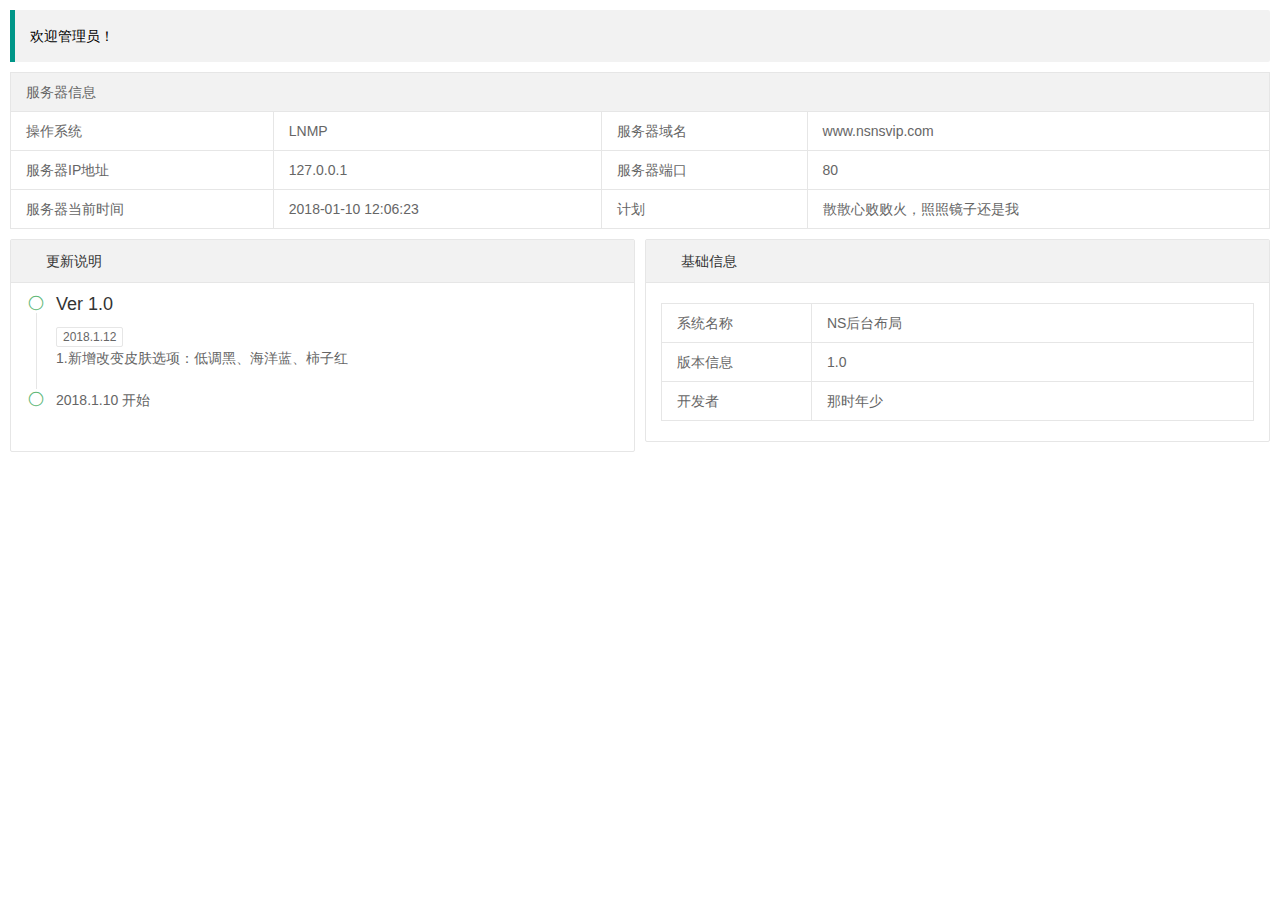
==== commit 6b5d3c4b: "增加了一个切换皮肤的组件" ====
--- a/Desktop.html
+++ b/Desktop.html
@@ -57,9 +57,9 @@
                                 <i class="layui-icon layui-timeline-axis">&#xe63f;</i>
                                 <div class="layui-timeline-content layui-text">
                                     <h3 class="layui-timeline-title">Ver 1.0</h3>
-                                    <span class="layui-badge-rim">2018-至今</span>
+                                    <span class="layui-badge-rim">2018.1.12</span>
                                     <p>
-                                        发布了！！！
+                                        1.新增改变皮肤选项：低调黑、海洋蓝、柿子红
                                     </p>
                                 </div>
                             </li>
--- a/css/ns.css
+++ b/css/ns.css
@@ -1,13 +1,14 @@
 /*
     左侧菜单头像
  */
-.ns-user{
+.ns-user {
     margin-top: 10px;
     margin-left: 30px;
     color: #fff;
     left: 10px;
 }
-.ns-user .ns-user-info img{
+
+.ns-user .ns-user-info img {
     width: 50px;
     height: 50px;
     margin-right: 12px;
@@ -17,19 +18,21 @@
     -webkit-transition-duration: 3s; /* Safari 和 Chrome */
     -o-transition-duration: 3s; /* Opera */
 }
-.ns-user .ns-user-info img:hover{
-    transform:rotate(720deg);
-    -ms-transform:rotate(720deg); 	/* IE 9 */
-    -moz-transform:rotate(720deg); 	/* Firefox */
-    -webkit-transform:rotate(720deg); /* Safari 和 Chrome */
-    -o-transform:rotate(720deg); 	/* Opera */
-}
-
-.ns-user .ns-user-position{
+
+.ns-user .ns-user-info img:hover {
+    transform: rotate(720deg);
+    -ms-transform: rotate(720deg); /* IE 9 */
+    -moz-transform: rotate(720deg); /* Firefox */
+    -webkit-transform: rotate(720deg); /* Safari 和 Chrome */
+    -o-transform: rotate(720deg); /* Opera */
+}
+
+.ns-user .ns-user-position {
     padding: 10px 0;
 }
-.ns-user .ns-user-position span{
-    color: #FF0000;
+
+.ns-user .ns-user-position span {
+    font-weight: 900;
 }
 
 /*
@@ -40,10 +43,11 @@
     display: none;
 }
 
-.ns-main{
+.ns-main {
     margin-top: 0;
 }
-.ns-main .ns-menu-switch{
+
+.ns-main .ns-menu-switch {
     position: absolute;
     width: 40px;
     height: 40px;
@@ -54,15 +58,19 @@
     border-right: 1px solid #e2e2e2;
     border-bottom: 1px solid #e2e2e2;
 }
-.ns-menu-switch-color{
+
+.ns-menu-switch-color {
     color: #FF0000;
 }
-.ns-main .ns-menu-switch:hover{
+
+.ns-main .ns-menu-switch:hover {
     color: #FF0000;
 }
-.ns-main .ns-tab-title{
+
+.ns-main .ns-tab-title {
     margin-left: 40px;
 }
+
 .ns-main .ns-main-content {
     position: absolute;
     top: 40px;
@@ -71,12 +79,158 @@
     left: 0;
     border: none;
 }
-.ns-main .ns-main-content div{
+
+.ns-main .ns-main-content div {
     height: 100%;
     text-align: center;
 }
-.ns-main .ns-main-content .ns-main-iframe{
+
+.ns-main .ns-main-content .ns-main-iframe {
     width: 100%;
     height: 100%;
     border: 0;
 }
+.ns-nav-line{
+    border-top: 1px solid rgba(0,150,136,.5);
+}
+
+
+
+
+/*
+
+.kit-theme layui-layout-admin layui-logo {
+    color: #fff;
+    background-color: #ff6700 .
+}
+
+kit-theme kit-layout-admin layui-header {
+    background-color: #fff;
+    border- .
+    bottom: 2px solid #ff6700
+}
+
+kit-theme kit-side, kit-theme kit-side layui-side-
+.scroll layui-nav-tree, kit-theme layui-layout-left layui-nav-item:hover
+. {
+    background-color: #fff !important
+}
+
+kit-theme layui-layout-admin layui-header
+.layui-nav {
+    color: #EEE
+}
+
+kit-theme kit-layout-admin layui-body {
+    top: 52px
+}
+
+kit-theme
+.kit-side {
+    box-shadow: 0 0 10px 0 #ccc;
+    top: 52px
+}
+
+kit-theme kit-side layui-nav-tree
+.layui-nav-item {
+    background-color: #fff;
+    border-bottom: 1px solid #EEE
+}
+
+kit-theme
+.kit-side layui-nav-tree layui-nav-item a:hover {
+    background-color: #fff;
+    color: #EEE .
+}
+
+kit-theme kit-side layui-nav layui-nav-item a {
+    color: #393D49 !important
+}
+
+kit-.theme kit-side layui-nav-tree layui-nav-child ddlayui-this,
+kit-theme kit-side .layui-nav-tree layui-nav-child ddlayui-this a, kit-theme kit-side layui-nav-tree
+.layui-nav-child ddlayui-this a:hover, kit-theme kit-side layui-nav-tree layui-
+.this, kit-theme kit-side layui-nav-tree layui-this > a, kit-theme kit-side layui-
+.nav-tree layui-this > a:hover {
+    color: #ff6700 !important;
+    background- .
+    color: #fff !important
+}
+
+kit-theme kit-side layui-nav layui-nav-itemed layui-nav-
+.child {
+    background-color: #f8f8f8 !important
+}
+
+kit-theme kit-side layui-nav-tree
+.layui-nav-child dd:first-child {
+    border-top: 1px solid #EEE
+}
+
+kit-theme kit-nav
+.lilayui-this {
+    background-color: #fff !important
+}
+
+kit-theme kit-nav lilayui-this
+.a {
+    color: #ff6700 !important
+}
+
+kit-theme kit-nav layui-nav-item
+.a {
+    color: #393D49 !important
+}
+
+kit-theme kit-nav layui-nav-item
+.a:hover {
+    color: #ff6700 !important
+}
+
+kit-theme kit-tab layui-tab-title lilayui-this
+., kit-theme kit-table kit-table-header kit-search-inputs kit-search-more, kit-
+.theme layui-table-tool layui-laypage a:hover {
+    color: #ff6700
+}
+
+kit-theme kit-side
+.layui-side-scroll kit-side-fold {
+    color: #ff6700;
+    background-color: #fff;
+    border- .
+    bottom: 1px solid #eee
+}
+
+kit-theme kit-side layui-nav-tree layui-nav-child
+.ddlayui-this {
+    padding-left: 3px;
+    background-color: #ff6700 !important
+}
+
+kit-theme kit-
+.side layui-nav-tree lilayui-this {
+    padding-left: 5px;
+    background-color: #ff6700 !important
+}
+
+kit-theme kit-side layui-nav-tree layui-nav-bar
+. {
+    background-color: #ff6700 !important
+}
+
+kit-table kit-table-header kit-search-
+.inputs kit-search-keyword button, kit-theme layui-laypage layui-laypage-curr
+.layui-laypage-em {
+    background-color: #ff6700
+}
+
+kit-theme layui-nav layui-nav-more
+. {
+    border-top-color: #ff6700
+}
+
+kit-theme kit-nav layui-nav-itemed layui-nav-more
+., kit-theme kit-nav layui-nav-mored, kit-theme kit-side layui-nav-itemed layui-
+.nav-more, kit-theme kit-side layui-nav-mored {
+    border-color: transparent . transparent #ff6700
+}*/
